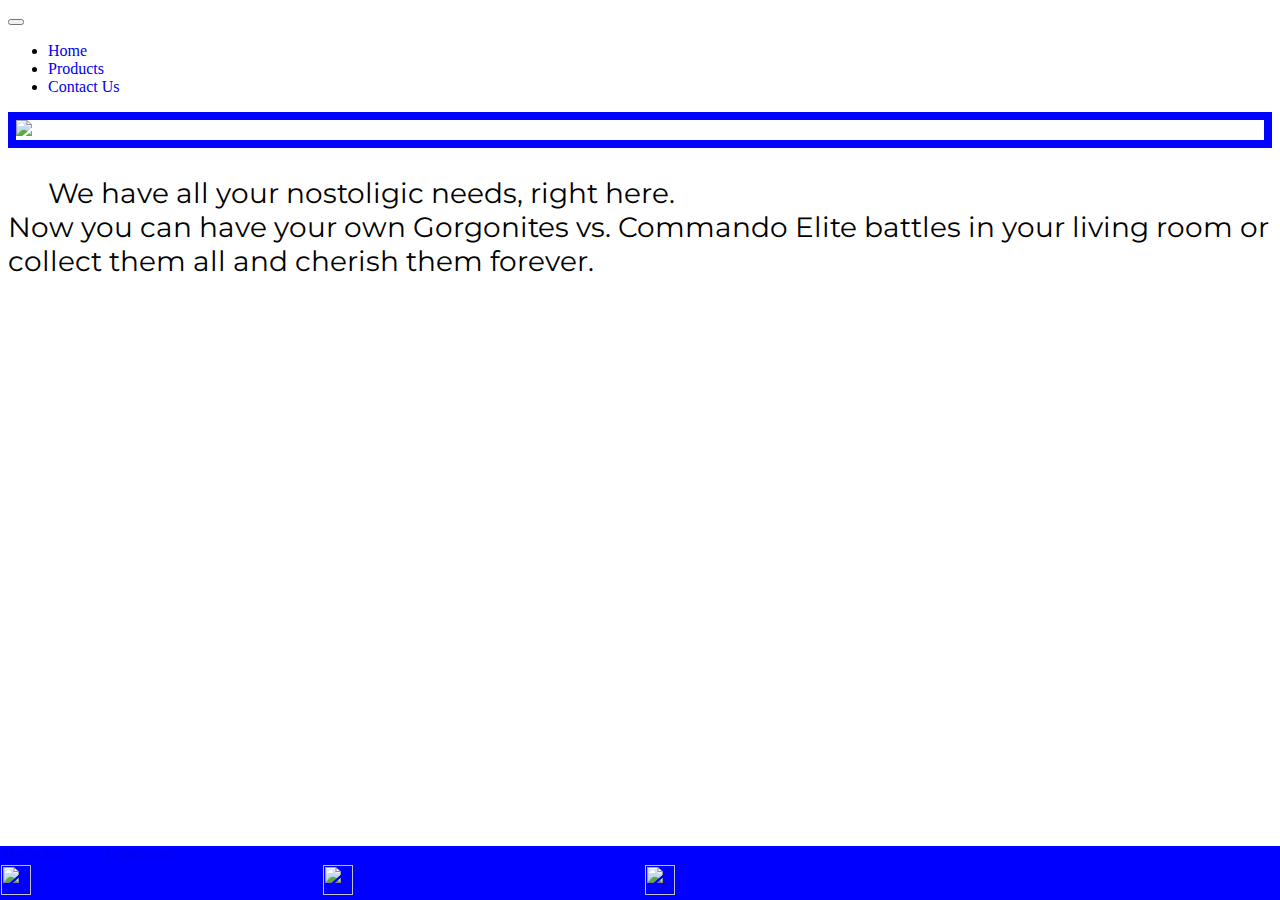
==== index.html @ 3692b1dc "add to git" ====
<!DOCTYPE html>
<html>

<head>
    <link rel="stylesheet" href="https://stackpath.bootstrapcdn.com/bootstrap/4.1.3/css/bootstrap.min.css" integrity="sha384-MCw98/SFnGE8fJT3GXwEOngsV7Zt27NXFoaoApmYm81iuXoPkFOJwJ8ERdknLPMO" crossorigin="anonymous">
    <script src="https://code.jquery.com/jquery-3.3.1.slim.min.js" integrity="sha384-q8i/X+965DzO0rT7abK41JStQIAqVgRVzpbzo5smXKp4YfRvH+8abtTE1Pi6jizo" crossorigin="anonymous"></script>
    <script src="https://cdnjs.cloudflare.com/ajax/libs/popper.js/1.14.3/umd/popper.min.js" integrity="sha384-ZMP7rVo3mIykV+2+9J3UJ46jBk0WLaUAdn689aCwoqbBJiSnjAK/l8WvCWPIPm49" crossorigin="anonymous"></script>
    <script src="https://stackpath.bootstrapcdn.com/bootstrap/4.1.3/js/bootstrap.min.js" integrity="sha384-ChfqqxuZUCnJSK3+MXmPNIyE6ZbWh2IMqE241rYiqJxyMiZ6OW/JmZQ5stwEULTy" crossorigin="anonymous"></script>
    <link rel="stylesheet" type="text/css" href="style.css">
    <script src="form.js"></script>
    <link href="https://fonts.googleapis.com/css?family=Merienda|Montserrat" rel="stylesheet">
</head>

<body>
    <nav class="navbar navbar-expand-lg navbar-dark bg-primary">
        <a class="navbar-brand" href="#">

        </a>
        <button class="navbar-toggler" type="button" data-toggle="collapse" data-target="#navbarNav" aria-controls="navbarNav" aria-expanded="false" aria-label="Toggle navigation">
            <span class="navbar-toggler-icon"></span>
        </button>
        <div class="collapse navbar-collapse" id="navbarNav">
            <ul class="navbar-nav">
                <li class="nav-item active">
                    <a class="nav-link" href="index.html">Home </a>
                </li>
                <li class="nav-item">
                    <a class="nav-link" href="products.html">Products</a>
                </li>
                <li class="nav-item">
                    <a class="nav-link" href="contact us.html">Contact Us</a>
                </li>
            </ul>
        </div>
    </nav>

    <div container>
        <div class="row">
            <div class="col-md-6 offset-md-3">
                <div class="text-center">
                    <div class="pics">
                        <img class="img-fluid" src="https://3.bp.blogspot.com/-gnw1Xsq-5iI/V2m8yXy3DUI/AAAAAAAAK-g/H-K0DGNC43su0QAhSgAvNqMRbUEzPJ2egCLcB/s1600/Small-Soldiers-Archer-lifesize-figure-3.jpg" class="text-center">
                    </div>
                </div>
                <div class="intro">
                    <p class="font-weight-bold" class="text-center">We have all your nostoligic needs, right here.
                        <br>Now you can have your own Gorgonites vs. Commando Elite battles in your living room or collect them all and cherish them forever.
                    </p>
                </div>
            </div>

        </div>
    </div>

    <!-- Footer -->
    <footer class="fixed-bottom page-footer footer-copyright py-3 footer">
        <div class="container">
            <div class="row">
                <div class="text-left col-md-6">
                    <a href="#" class="text-danger">About Us</a>
                    <a href="contact us.html" class="text-danger" style="padding-left:40px;">Contact Us</a>
                </div>
                <div class="text-right col-md-6">
                    <div class="social">
                        <a href="#" target="_blank">
                            <img src="https://logos-download.com/wp-content/uploads/2016/02/Twitter_logo_bird_transparent_png.png" width="30px" height="30px">
                    </div>
                    <div class="social">
                        <a href="#" target="_blank">
                            <img src="http://www.stickpng.com/assets/images/584ac2d03ac3a570f94a666d.png" width="30px" height="30px">
                    </div>
                    <div class="social">
                        <a href="#" target="_blank">
                            <img src="https://sguru.org/wp-content/uploads/2018/01/instagram-logo-png-transparent-background-1024x1024.png" width="30px" height="30px">
                    </div>
                </div>

            </div>




    </footer>


</body>

</html>
---- style.css ----
body {
    background-image: url("https://images.pexels.com/photos/953214/pexels-photo-953214.jpeg?cs=srgb&dl=backgrounds-blank-blue-953214.jpg&fm=jpg");
   
    
}
p {
    font-family: 'Montserrat', sans-serif;
    text-indent: 40px;
    font-size: 28px;
    padding-bottom: 10%;

}
.pics {
 border: 8px solid; color: #0004FD;
 padding: 0;
    
}
.dropdown {
    
}
.invalid-feedback{
    color: white;
}

.footer {

    position: fixed;

    left: 0;

    bottom: 0;

    width: 100%;

    background-color: blue;

    color: black;

    display:inline;

}

.footer ul {

    text-decoration: none;

}

.footer li {

    display: inline-block;

    line-height: 2;

    padding-left: 50px;

}

a {

    text-decoration: none;

}

.social {

    float: left;

    width: 25%;

    padding: 1px;

}

.row::after {

    content:"";

    clear: both;

    display: table;

}

.socialmedia {

    padding-left: 15%;

}
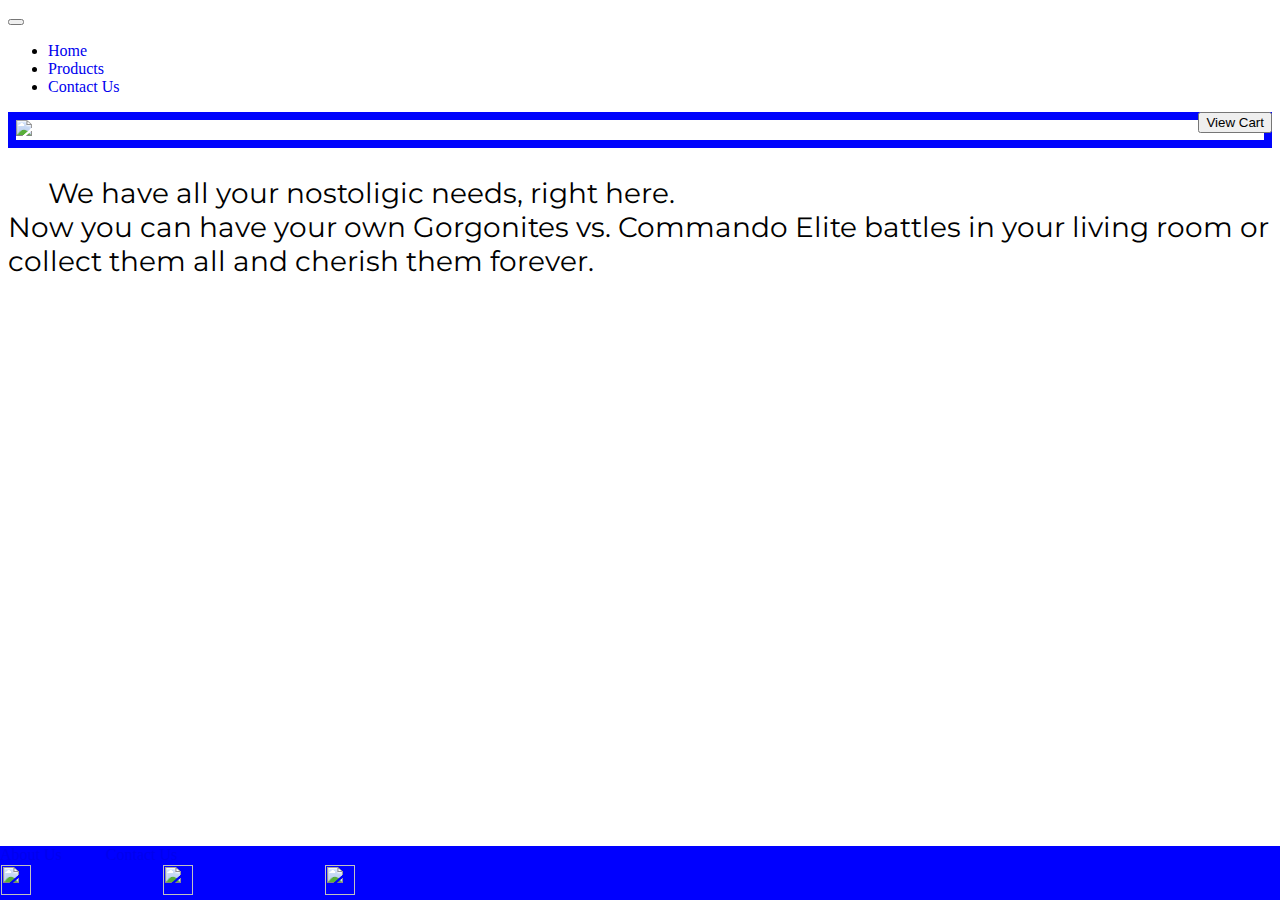
==== commit 9bc461f1: "add to git" ====
--- a/index.html
+++ b/index.html
@@ -31,7 +31,9 @@
                     <a class="nav-link" href="contact us.html">Contact Us</a>
                 </li>
             </ul>
+            
         </div>
+        <button id="float" type="button" class="btn btn-secondary">View Cart</button>
     </nav>
 
     <div container>
@@ -62,15 +64,15 @@
                 </div>
                 <div class="text-right col-md-6">
                     <div class="social">
-                        <a href="#" target="_blank">
+                        <a href="https://twitter.com" target="_blank">
                             <img src="https://logos-download.com/wp-content/uploads/2016/02/Twitter_logo_bird_transparent_png.png" width="30px" height="30px">
                     </div>
                     <div class="social">
-                        <a href="#" target="_blank">
+                        <a href="https://facebook.com" target="_blank">
                             <img src="http://www.stickpng.com/assets/images/584ac2d03ac3a570f94a666d.png" width="30px" height="30px">
                     </div>
                     <div class="social">
-                        <a href="#" target="_blank">
+                        <a href="https://instgram.com" target="_blank">
                             <img src="https://sguru.org/wp-content/uploads/2018/01/instagram-logo-png-transparent-background-1024x1024.png" width="30px" height="30px">
                     </div>
                 </div>
--- a/style.css
+++ b/style.css
@@ -4,6 +4,7 @@
    
     
 }
+
 p {
     font-family: 'Montserrat', sans-serif;
     text-indent: 40px;
@@ -87,4 +88,54 @@
 
     padding-left: 15%;
 
-}+}
+#float{
+    float: right;
+}
+#products{
+   padding-top: 10%;
+}
+#products2{
+   padding-top: 10%; 
+}
+
+
+.container {
+  position: relative;
+  width: 50%;
+}
+
+.image {
+  display: block;
+  width: 100%;
+  height: auto;
+}
+
+.overlay {
+  position: absolute;
+  bottom: 0;
+  left: 0;
+  right: 0;
+  background-color: #008CBA;
+  opacity: 0.75;
+  overflow: hidden;
+  width: 100%;
+  height: 0;
+  transition: .5s ease;
+}
+
+.container:hover .overlay {
+  height: 50%;
+}
+
+.text {
+  color: white;
+  font-size: 20px;
+  position: absolute;
+  top: 50%;
+  left: 50%;
+  -webkit-transform: translate(-50%, -50%);
+  -ms-transform: translate(-50%, -50%);
+  transform: translate(-50%, -50%);
+  text-align: center;
+}
